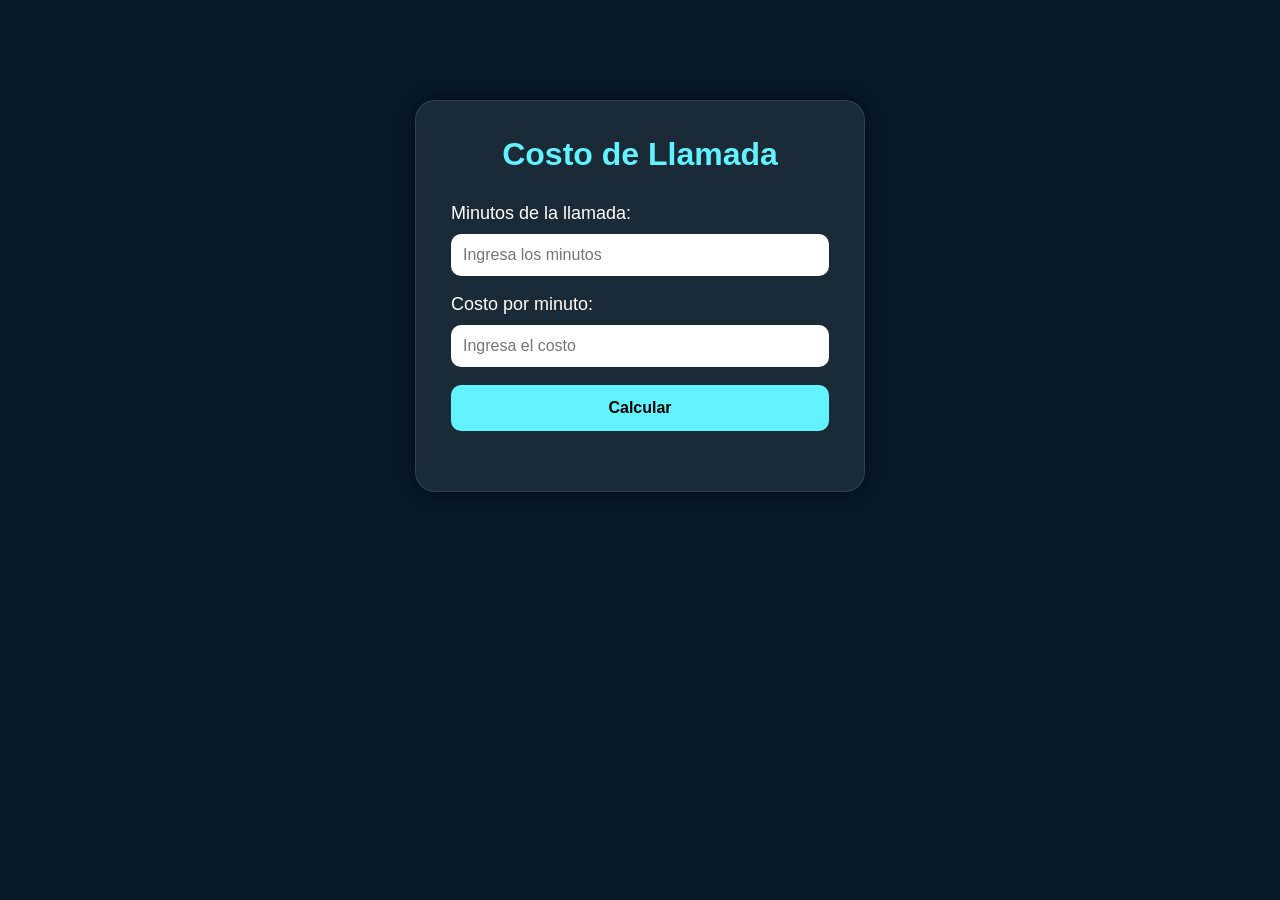
==== pag10.html @ 2ab737ea "Add files via upload" ====
<!DOCTYPE html>
<html lang="es">
<head>
    <meta charset="UTF-8">
    <meta name="viewport" content="width=device-width, initial-scale=1.0">
    <title>Costo de Llamada</title>
    <link rel="stylesheet" href="styles.css">
</head>
<body>
    <div class="caja">
        <h1>Costo de Llamada</h1>
        <label>Minutos de la llamada:</label><br>
        <input type="number" id="minutos" placeholder="Ingresa los minutos"><br><br>
        <label>Costo por minuto:</label><br>
        <input type="number" id="costo" placeholder="Ingresa el costo"><br><br>
        <button onclick="llamada()">Calcular</button>
        <p id="resul"></p>
    </div>
    <script src="scripts/pag1.js"></script>
</body>
</html>
---- styles.css ----
*{
    margin: 0;
    padding: 0;
    box-sizing: border-box;
    font-family: Arial, sans-serif;
}

body{
    background: #071827;
    color: white;
}

/* MENU */

header{
    width: 100%;
    padding: 25px 60px;

    display: flex;
    justify-content: space-between;
    align-items: center;

    position: fixed;
    top: 0;
    z-index: 100;

    background: rgba(0,0,0,0.4);

    backdrop-filter: blur(10px);
}

.logo{
    font-size: 28px;
    font-weight: bold;
    color: #63f3ff;
}

nav{
    display: flex;
    gap: 30px;
}

nav a{
    text-decoration: none;
    color: white;
    transition: 0.3s;
}

nav a:hover{
    color: #63f3ff;
}

/* HERO */

.hero{
    width: 100%;
    height: 100vh;

    display: flex;
    flex-direction: column;
    justify-content: center;
    align-items: center;

    text-align: center;

    background: linear-gradient(
        to bottom,
        #071827,
        #0d2b40,
        #071827
    );
}

.hero p{
    color: #63f3ff;
    margin-bottom: 20px;
    letter-spacing: 3px;
}

.hero h1{
    font-size: 90px;
    line-height: 95px;
    margin-bottom: 25px;
}

.texto{
    width: 60%;
    font-size: 18px;
    color: #d8d8d8;
    margin-bottom: 35px;
}

/* BOTONES */

.botones{
    display: flex;
    gap: 20px;
}

.btn{
    padding: 15px 35px;
    border-radius: 30px;
    text-decoration: none;
    transition: 0.3s;
    font-weight: bold;
}

.btn1{
    background: #63f3ff;
    color: black;
}

.btn1:hover{
    background: white;
}

.btn2{
    border: 2px solid #63f3ff;
    color: white;
}

.btn2:hover{
    background: #63f3ff;
    color: black;
}

/* PROBLEMAS */

.problemas{
    padding: 100px 50px;
    background: #08131f;
}

.problemas h2{
    text-align: center;
    font-size: 50px;
    margin-bottom: 60px;
}

/* CARDS */

.contenedor{
    display: flex;
    flex-wrap: wrap;
    justify-content: center;
    gap: 30px;
}

.card{
    width: 250px;

    background: rgba(255,255,255,0.08);

    border: 1px solid rgba(255,255,255,0.1);

    border-radius: 20px;

    padding: 30px;

    text-decoration: none;
    color: white;

    transition: 0.3s;
}

.card:hover{
    transform: translateY(-10px);

    background: rgba(99,243,255,0.2);
}

.card h3{
    color: #63f3ff;

    font-size: 35px;

    margin-bottom: 15px;
}

.card p{
    color: #d8d8d8;
}

/* CAJAS DE LOS PROBLEMAS */

.caja{

    width: 450px;

    margin: 100px auto;

    background: rgba(255,255,255,0.08);

    border: 1px solid rgba(255,255,255,0.1);

    padding: 35px;

    border-radius: 20px;

    box-shadow: 0px 0px 15px rgba(0,0,0,0.5);

}

.caja h1{

    text-align: center;

    color: #63f3ff;

    margin-bottom: 30px;
}

.caja label{

    color: white;

    font-size: 18px;
}

.caja input{

    width: 100%;

    padding: 12px;

    margin-top: 10px;

    border: none;

    border-radius: 10px;

    outline: none;

    font-size: 16px;
}

.caja button{

    width: 100%;

    padding: 14px;

    background: #63f3ff;

    border: none;

    border-radius: 10px;

    font-size: 16px;

    font-weight: bold;

    cursor: pointer;

    transition: 0.3s;
}

.caja button:hover{

    background: white;
}

#resul{

    margin-top: 25px;

    text-align: center;

    color: #63f3ff;

    font-size: 22px;

    font-weight: bold;
}

/* RESPONSIVE */

@media(max-width:900px){

    .hero h1{
        font-size: 55px;
        line-height: 60px;
    }

    .texto{
        width: 90%;
    }

    header{
        padding: 20px;

        flex-direction: column;

        gap: 15px;
    }

    nav{
        flex-wrap: wrap;

        justify-content: center;
    }

    .caja{
        width: 90%;
    }

}
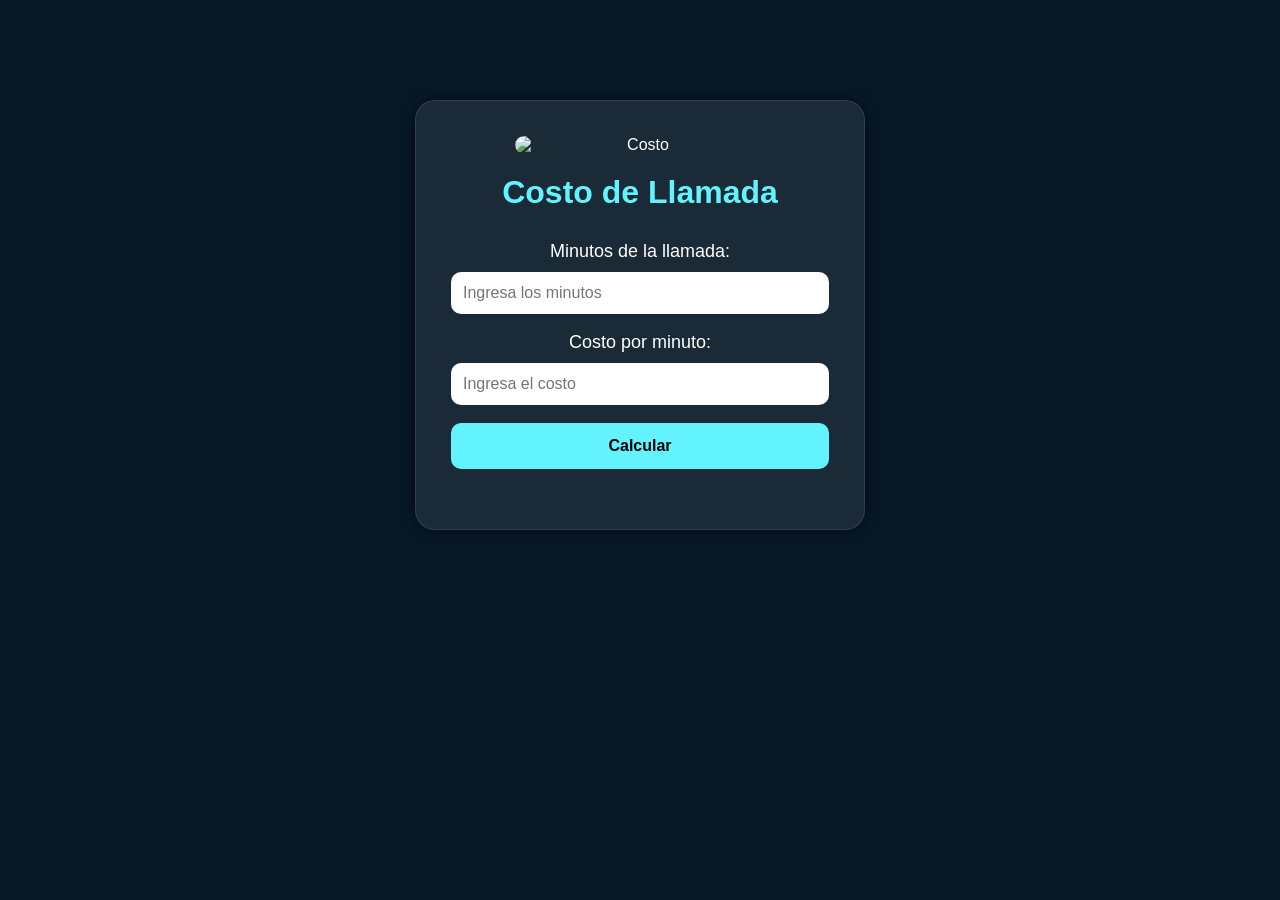
==== commit 40fa1d90: "Add files via upload" ====
--- a/pag10.html
+++ b/pag10.html
@@ -8,6 +8,7 @@
 </head>
 <body>
     <div class="caja">
+        <img src="https://tse1.mm.bing.net/th/id/OIP.NpHKgGY56N_lNt9arjFHOgHaHa?r=0&cb=thfvnext&rs=1&pid=ImgDetMain&o=7&rm=3" alt="Costo">
         <h1>Costo de Llamada</h1>
         <label>Minutos de la llamada:</label><br>
         <input type="number" id="minutos" placeholder="Ingresa los minutos"><br><br>
--- a/styles.css
+++ b/styles.css
@@ -199,78 +199,92 @@
 
     box-shadow: 0px 0px 15px rgba(0,0,0,0.5);
 
+    text-align: center;
 }
 
 .caja h1{
 
+    color: #63f3ff;
+
+    margin-bottom: 30px;
+}
+
+.caja label{
+
+    color: white;
+
+    font-size: 18px;
+}
+
+.caja input{
+
+    width: 100%;
+
+    padding: 12px;
+
+    margin-top: 10px;
+
+    border: none;
+
+    border-radius: 10px;
+
+    outline: none;
+
+    font-size: 16px;
+}
+
+.caja button{
+
+    width: 100%;
+
+    padding: 14px;
+
+    background: #63f3ff;
+
+    border: none;
+
+    border-radius: 10px;
+
+    font-size: 16px;
+
+    font-weight: bold;
+
+    cursor: pointer;
+
+    transition: 0.3s;
+}
+
+.caja button:hover{
+
+    background: white;
+}
+
+#resul{
+
+    margin-top: 25px;
+
     text-align: center;
 
     color: #63f3ff;
 
-    margin-bottom: 30px;
-}
-
-.caja label{
-
-    color: white;
-
-    font-size: 18px;
-}
-
-.caja input{
-
-    width: 100%;
-
-    padding: 12px;
-
-    margin-top: 10px;
-
-    border: none;
-
-    border-radius: 10px;
-
-    outline: none;
-
-    font-size: 16px;
-}
-
-.caja button{
-
-    width: 100%;
-
-    padding: 14px;
-
-    background: #63f3ff;
-
-    border: none;
-
-    border-radius: 10px;
-
-    font-size: 16px;
+    font-size: 22px;
 
     font-weight: bold;
-
-    cursor: pointer;
-
-    transition: 0.3s;
-}
-
-.caja button:hover{
-
-    background: white;
-}
-
-#resul{
-
-    margin-top: 25px;
-
-    text-align: center;
-
-    color: #63f3ff;
-
-    font-size: 22px;
-
-    font-weight: bold;
+}
+
+/* IMAGENES */
+
+.caja img{
+
+    width: 250px;
+
+    display: block;
+
+    margin: auto;
+
+    border-radius: 15px;
+
+    margin-bottom: 20px;
 }
 
 /* RESPONSIVE */
